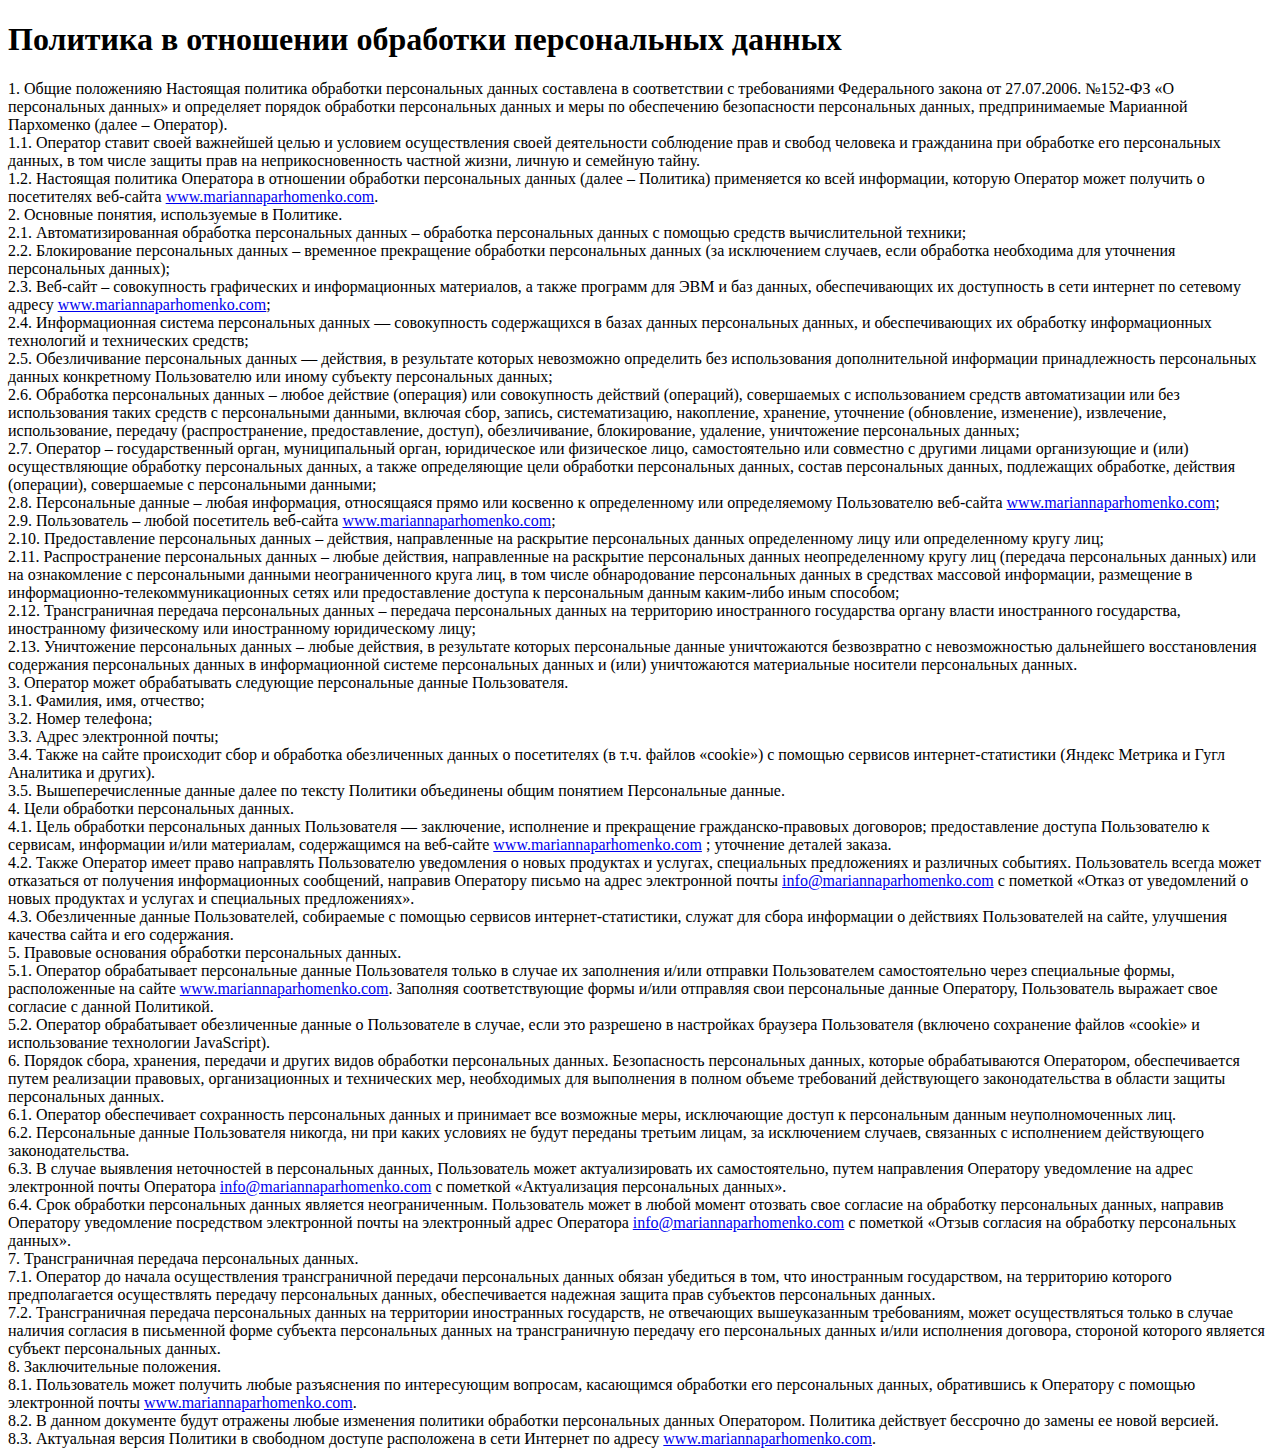
==== src/policy.html @ 3d60aa44 "adding project to github" ====
<!DOCTYPE html>
<html lang="en">
<head>
    <meta charset="UTF-8">
    <meta name="viewport" content="width=device-width, initial-scale=1.0">
    <title>Privacy Policy</title>
</head>
<body>
    <section>
        <div class="container">
            <h1>Политика в отношении обработки персональных данных</h1>
            1. Общие положенияю
            Настоящая политика обработки персональных данных составлена в соответствии с требованиями Федерального закона от
            27.07.2006. №152-ФЗ «О персональных данных» и определяет порядок обработки персональных данных и меры по обеспечению
            безопасности персональных данных, предпринимаемые Марианной Пархоменко (далее – Оператор).
            <br>1.1. Оператор ставит своей важнейшей целью и условием осуществления своей деятельности соблюдение прав и свобод
            человека
            и гражданина при обработке его персональных данных, в том числе защиты прав на неприкосновенность частной жизни, личную
            и семейную тайну.
            <br>1.2. Настоящая политика Оператора в отношении обработки персональных данных (далее – Политика) применяется ко всей
            информации, которую Оператор может получить о посетителях веб-сайта
            <a href="http://www.mariannaparhomenko.com">www.mariannaparhomenko.com</a>.
            
            <br>2. Основные понятия, используемые в Политике.
            <br>2.1. Автоматизированная обработка персональных данных – обработка персональных данных с помощью средств
            вычислительной
            техники;
            <br>2.2. Блокирование персональных данных – временное прекращение обработки персональных данных (за исключением случаев,
            если обработка необходима для уточнения персональных данных);
            <br>2.3. Веб-сайт – совокупность графических и информационных материалов, а также программ для ЭВМ и баз данных,
            обеспечивающих их доступность в сети интернет по сетевому адресу
            <a href="http://www.mariannaparhomenko.com">www.mariannaparhomenko.com</a>;
            <br>2.4. Информационная система персональных данных — совокупность содержащихся в базах данных персональных данных, и
            обеспечивающих их обработку информационных технологий и технических средств;
            <br>2.5. Обезличивание персональных данных — действия, в результате которых невозможно определить без использования
            дополнительной информации принадлежность персональных данных конкретному Пользователю или иному субъекту персональных
            данных;
            <br>2.6. Обработка персональных данных – любое действие (операция) или совокупность действий (операций), совершаемых с
            использованием средств автоматизации или без использования таких средств с персональными данными, включая сбор, запись,
            систематизацию, накопление, хранение, уточнение (обновление, изменение), извлечение, использование, передачу
            (распространение, предоставление, доступ), обезличивание, блокирование, удаление, уничтожение персональных данных;
            <br>2.7. Оператор – государственный орган, муниципальный орган, юридическое или физическое лицо, самостоятельно или
            совместно с другими лицами организующие и (или) осуществляющие обработку персональных данных, а также определяющие цели
            обработки персональных данных, состав персональных данных, подлежащих обработке, действия (операции), совершаемые с
            персональными данными;
            <br>2.8. Персональные данные – любая информация, относящаяся прямо или косвенно к определенному или определяемому
            Пользователю веб-сайта <a href="http://www.mariannaparhomenko.com">www.mariannaparhomenko.com</a>;
            <br>2.9. Пользователь – любой посетитель веб-сайта <a
                href="http://www.mariannaparhomenko.com">www.mariannaparhomenko.com</a>;
            <br>2.10. Предоставление персональных данных – действия, направленные на раскрытие персональных данных определенному
            лицу
            или определенному кругу лиц;
            <br>2.11. Распространение персональных данных – любые действия, направленные на раскрытие персональных данных
            неопределенному кругу лиц (передача персональных данных) или на ознакомление с персональными данными неограниченного
            круга лиц, в том числе обнародование персональных данных в средствах массовой информации, размещение в
            информационно-телекоммуникационных сетях или предоставление доступа к персональным данным каким-либо иным способом;
            <br>2.12. Трансграничная передача персональных данных – передача персональных данных на территорию иностранного
            государства
            органу власти иностранного государства, иностранному физическому или иностранному юридическому лицу;
            <br>2.13. Уничтожение персональных данных – любые действия, в результате которых персональные данные уничтожаются
            безвозвратно с невозможностью дальнейшего восстановления содержания персональных данных в информационной системе
            персональных данных и (или) уничтожаются материальные носители персональных данных.
            
            <br>3. Оператор может обрабатывать следующие персональные данные Пользователя.
            <br>3.1. Фамилия, имя, отчество;
            <br>3.2. Номер телефона;
            <br>3.3. Адрес электронной почты;
            <br>3.4. Также на сайте происходит сбор и обработка обезличенных данных о посетителях (в т.ч. файлов «cookie») с помощью
            сервисов интернет-статистики (Яндекс Метрика и Гугл Аналитика и других).
            <br>3.5. Вышеперечисленные данные далее по тексту Политики объединены общим понятием Персональные данные.
            
            <br>4. Цели обработки персональных данных.
            <br>4.1. Цель обработки персональных данных Пользователя — заключение, исполнение и прекращение гражданско-правовых
            договоров; предоставление доступа Пользователю к сервисам, информации и/или материалам, содержащимся на веб-сайте <a
                href="http://www.mariannaparhomenko.com">www.mariannaparhomenko.com</a>
            ; уточнение деталей заказа.
            <br>4.2. Также Оператор имеет право направлять Пользователю уведомления о новых продуктах и услугах, специальных
            предложениях и различных событиях. Пользователь всегда может отказаться от получения информационных сообщений, направив
            Оператору письмо на адрес электронной почты <a href="mailto:info@mariannaparhomenko.com">info@mariannaparhomenko.com</a>
            с пометкой «Отказ от уведомлений о новых
            продуктах и услугах и специальных предложениях».
            <br>4.3. Обезличенные данные Пользователей, собираемые с помощью сервисов интернет-статистики, служат для сбора
            информации о
            действиях Пользователей на сайте, улучшения качества сайта и его содержания.
            
            <br>5. Правовые основания обработки персональных данных.
            <br>5.1. Оператор обрабатывает персональные данные Пользователя только в случае их заполнения и/или отправки
            Пользователем
            самостоятельно через специальные формы, расположенные на сайте
            <a href="http://www.mariannaparhomenko.com">www.mariannaparhomenko.com</a>. Заполняя соответствующие формы и/или
            отправляя свои
            персональные данные Оператору, Пользователь выражает свое согласие с данной Политикой.
            <br>5.2. Оператор обрабатывает обезличенные данные о Пользователе в случае, если это разрешено в настройках браузера
            Пользователя (включено сохранение файлов «cookie» и использование технологии JavaScript).
            
            <br>6. Порядок сбора, хранения, передачи и других видов обработки персональных данных.
            Безопасность персональных данных, которые обрабатываются Оператором, обеспечивается путем реализации правовых,
            организационных и технических мер, необходимых для выполнения в полном объеме требований действующего законодательства в
            области защиты персональных данных.
            <br>6.1. Оператор обеспечивает сохранность персональных данных и принимает все возможные меры, исключающие доступ к
            персональным данным неуполномоченных лиц.
            <br>6.2. Персональные данные Пользователя никогда, ни при каких условиях не будут переданы третьим лицам, за исключением
            случаев, связанных с исполнением действующего законодательства.
            <br>6.3. В случае выявления неточностей в персональных данных, Пользователь может актуализировать их самостоятельно,
            путем
            направления Оператору уведомление на адрес электронной почты Оператора <a
                href="mailto:info@mariannaparhomenko.com">info@mariannaparhomenko.com</a> с пометкой
            «Актуализация персональных данных».
            <br>6.4. Срок обработки персональных данных является неограниченным. Пользователь может в любой момент отозвать свое
            согласие на обработку персональных данных, направив Оператору уведомление посредством электронной почты на электронный
            адрес Оператора <a href="mailto:info@mariannaparhomenko.com">info@mariannaparhomenko.com</a> с пометкой «Отзыв согласия
            на обработку персональных данных».
            
            <br>7. Трансграничная передача персональных данных.
            <br>7.1. Оператор до начала осуществления трансграничной передачи персональных данных обязан убедиться в том, что
            иностранным государством, на территорию которого предполагается осуществлять передачу персональных данных,
            обеспечивается надежная защита прав субъектов персональных данных.
            <br>7.2. Трансграничная передача персональных данных на территории иностранных государств, не отвечающих вышеуказанным
            требованиям, может осуществляться только в случае наличия согласия в письменной форме субъекта персональных данных на
            трансграничную передачу его персональных данных и/или исполнения договора, стороной которого является субъект
            персональных данных.
            
            <br>8. Заключительные положения.
            <br>8.1. Пользователь может получить любые разъяснения по интересующим вопросам, касающимся обработки его персональных
            данных, обратившись к Оператору с помощью электронной почты <a
                href="http://www.mariannaparhomenko.com">www.mariannaparhomenko.com</a>.
            <br>8.2. В данном документе будут отражены любые изменения политики обработки персональных данных Оператором. Политика
            действует бессрочно до замены ее новой версией.
            <br>8.3. Актуальная версия Политики в свободном доступе расположена в сети Интернет по адресу
            <a href="http://www.mariannaparhomenko.com">www.mariannaparhomenko.com</a>.
        </div>
    </section>
</body>
</html>
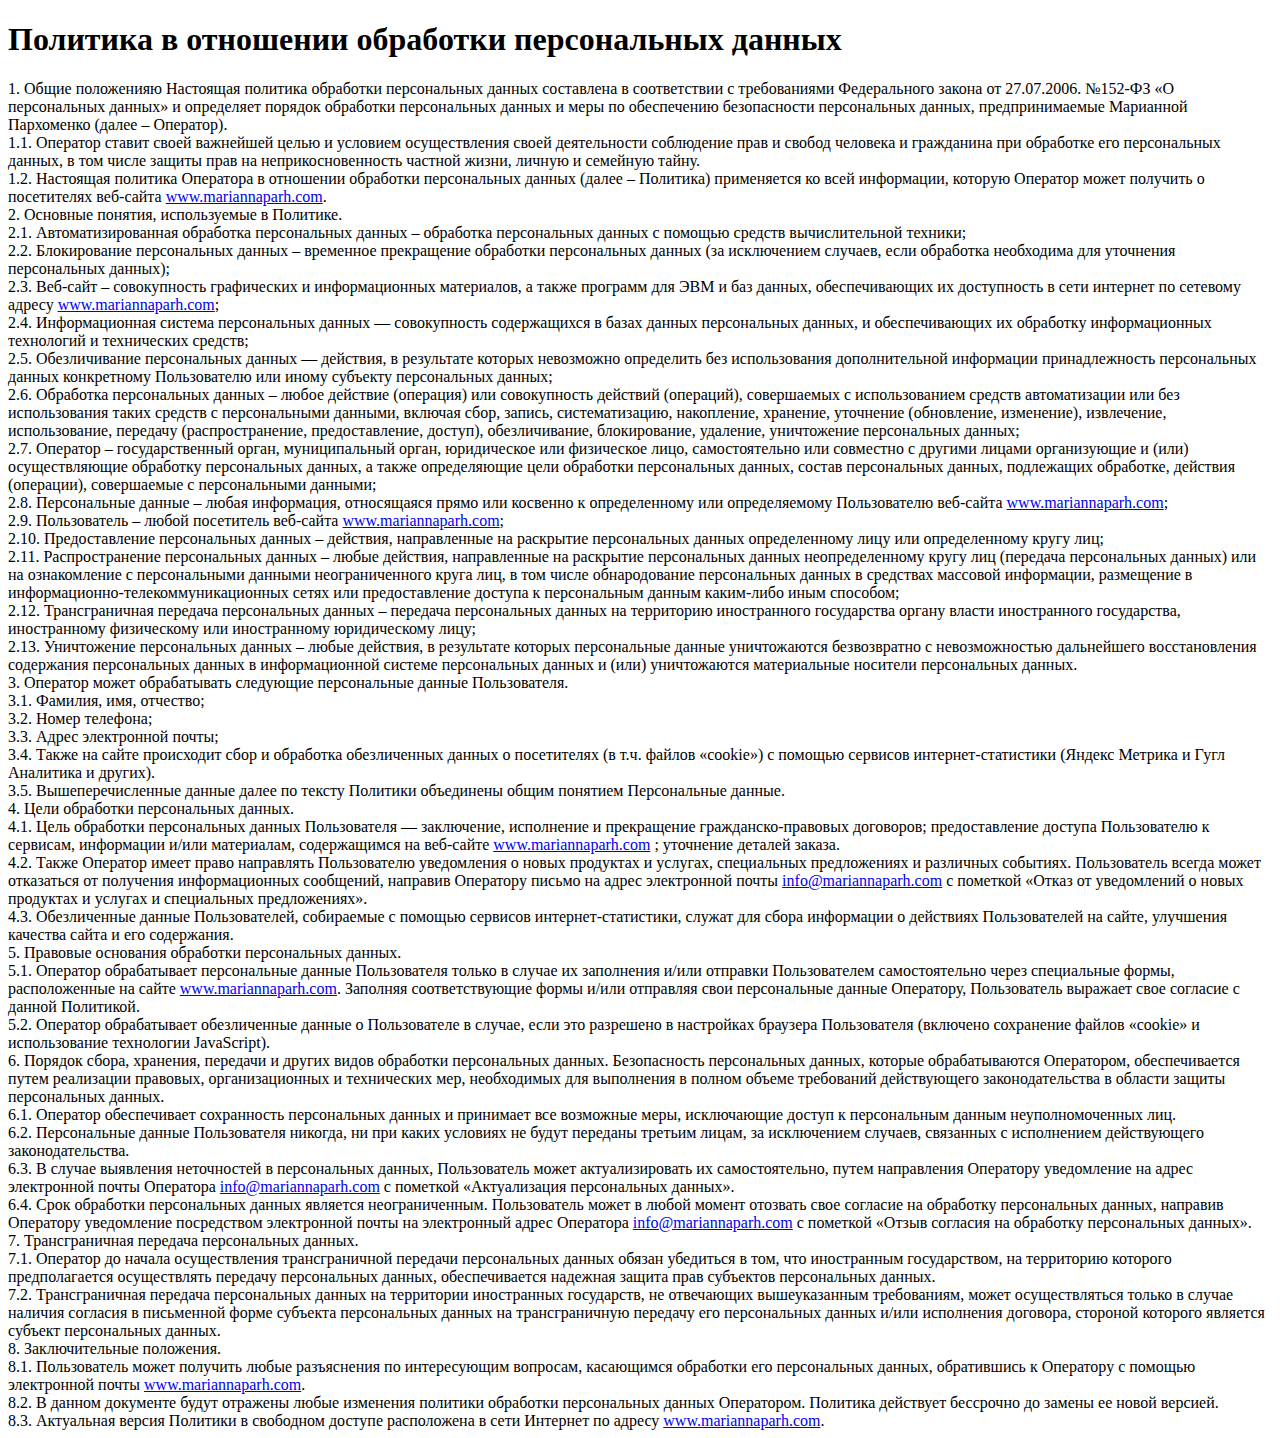
==== commit 8a498aeb: "Обновлены стили и документы HTML" ====
--- a/src/policy.html
+++ b/src/policy.html
@@ -19,7 +19,7 @@
             и семейную тайну.
             <br>1.2. Настоящая политика Оператора в отношении обработки персональных данных (далее – Политика) применяется ко всей
             информации, которую Оператор может получить о посетителях веб-сайта
-            <a href="http://www.mariannaparhomenko.com">www.mariannaparhomenko.com</a>.
+            <a href="http://www.mariannaparh.com">www.mariannaparh.com</a>.
             
             <br>2. Основные понятия, используемые в Политике.
             <br>2.1. Автоматизированная обработка персональных данных – обработка персональных данных с помощью средств
@@ -29,7 +29,7 @@
             если обработка необходима для уточнения персональных данных);
             <br>2.3. Веб-сайт – совокупность графических и информационных материалов, а также программ для ЭВМ и баз данных,
             обеспечивающих их доступность в сети интернет по сетевому адресу
-            <a href="http://www.mariannaparhomenko.com">www.mariannaparhomenko.com</a>;
+            <a href="http://www.mariannaparh.com">www.mariannaparh.com</a>;
             <br>2.4. Информационная система персональных данных — совокупность содержащихся в базах данных персональных данных, и
             обеспечивающих их обработку информационных технологий и технических средств;
             <br>2.5. Обезличивание персональных данных — действия, в результате которых невозможно определить без использования
@@ -44,9 +44,9 @@
             обработки персональных данных, состав персональных данных, подлежащих обработке, действия (операции), совершаемые с
             персональными данными;
             <br>2.8. Персональные данные – любая информация, относящаяся прямо или косвенно к определенному или определяемому
-            Пользователю веб-сайта <a href="http://www.mariannaparhomenko.com">www.mariannaparhomenko.com</a>;
+            Пользователю веб-сайта <a href="http://www.mariannaparh.com">www.mariannaparh.com</a>;
             <br>2.9. Пользователь – любой посетитель веб-сайта <a
-                href="http://www.mariannaparhomenko.com">www.mariannaparhomenko.com</a>;
+                href="http://www.mariannaparh.com">www.mariannaparh.com</a>;
             <br>2.10. Предоставление персональных данных – действия, направленные на раскрытие персональных данных определенному
             лицу
             или определенному кругу лиц;
@@ -72,11 +72,11 @@
             <br>4. Цели обработки персональных данных.
             <br>4.1. Цель обработки персональных данных Пользователя — заключение, исполнение и прекращение гражданско-правовых
             договоров; предоставление доступа Пользователю к сервисам, информации и/или материалам, содержащимся на веб-сайте <a
-                href="http://www.mariannaparhomenko.com">www.mariannaparhomenko.com</a>
+                href="http://www.mariannaparh.com">www.mariannaparh.com</a>
             ; уточнение деталей заказа.
             <br>4.2. Также Оператор имеет право направлять Пользователю уведомления о новых продуктах и услугах, специальных
             предложениях и различных событиях. Пользователь всегда может отказаться от получения информационных сообщений, направив
-            Оператору письмо на адрес электронной почты <a href="mailto:info@mariannaparhomenko.com">info@mariannaparhomenko.com</a>
+            Оператору письмо на адрес электронной почты <a href="mailto:info@mariannaparh.com">info@mariannaparh.com</a>
             с пометкой «Отказ от уведомлений о новых
             продуктах и услугах и специальных предложениях».
             <br>4.3. Обезличенные данные Пользователей, собираемые с помощью сервисов интернет-статистики, служат для сбора
@@ -87,7 +87,7 @@
             <br>5.1. Оператор обрабатывает персональные данные Пользователя только в случае их заполнения и/или отправки
             Пользователем
             самостоятельно через специальные формы, расположенные на сайте
-            <a href="http://www.mariannaparhomenko.com">www.mariannaparhomenko.com</a>. Заполняя соответствующие формы и/или
+            <a href="http://www.mariannaparh.com">www.mariannaparh.com</a>. Заполняя соответствующие формы и/или
             отправляя свои
             персональные данные Оператору, Пользователь выражает свое согласие с данной Политикой.
             <br>5.2. Оператор обрабатывает обезличенные данные о Пользователе в случае, если это разрешено в настройках браузера
@@ -104,11 +104,11 @@
             <br>6.3. В случае выявления неточностей в персональных данных, Пользователь может актуализировать их самостоятельно,
             путем
             направления Оператору уведомление на адрес электронной почты Оператора <a
-                href="mailto:info@mariannaparhomenko.com">info@mariannaparhomenko.com</a> с пометкой
+                href="mailto:info@mariannaparh.com">info@mariannaparh.com</a> с пометкой
             «Актуализация персональных данных».
             <br>6.4. Срок обработки персональных данных является неограниченным. Пользователь может в любой момент отозвать свое
             согласие на обработку персональных данных, направив Оператору уведомление посредством электронной почты на электронный
-            адрес Оператора <a href="mailto:info@mariannaparhomenko.com">info@mariannaparhomenko.com</a> с пометкой «Отзыв согласия
+            адрес Оператора <a href="mailto:info@mariannaparh.com">info@mariannaparh.com</a> с пометкой «Отзыв согласия
             на обработку персональных данных».
             
             <br>7. Трансграничная передача персональных данных.
@@ -123,11 +123,11 @@
             <br>8. Заключительные положения.
             <br>8.1. Пользователь может получить любые разъяснения по интересующим вопросам, касающимся обработки его персональных
             данных, обратившись к Оператору с помощью электронной почты <a
-                href="http://www.mariannaparhomenko.com">www.mariannaparhomenko.com</a>.
+                href="http://www.mariannaparh.com">www.mariannaparh.com</a>.
             <br>8.2. В данном документе будут отражены любые изменения политики обработки персональных данных Оператором. Политика
             действует бессрочно до замены ее новой версией.
             <br>8.3. Актуальная версия Политики в свободном доступе расположена в сети Интернет по адресу
-            <a href="http://www.mariannaparhomenko.com">www.mariannaparhomenko.com</a>.
+            <a href="http://www.mariannaparh.com">www.mariannaparh.com</a>.
         </div>
     </section>
 </body>
